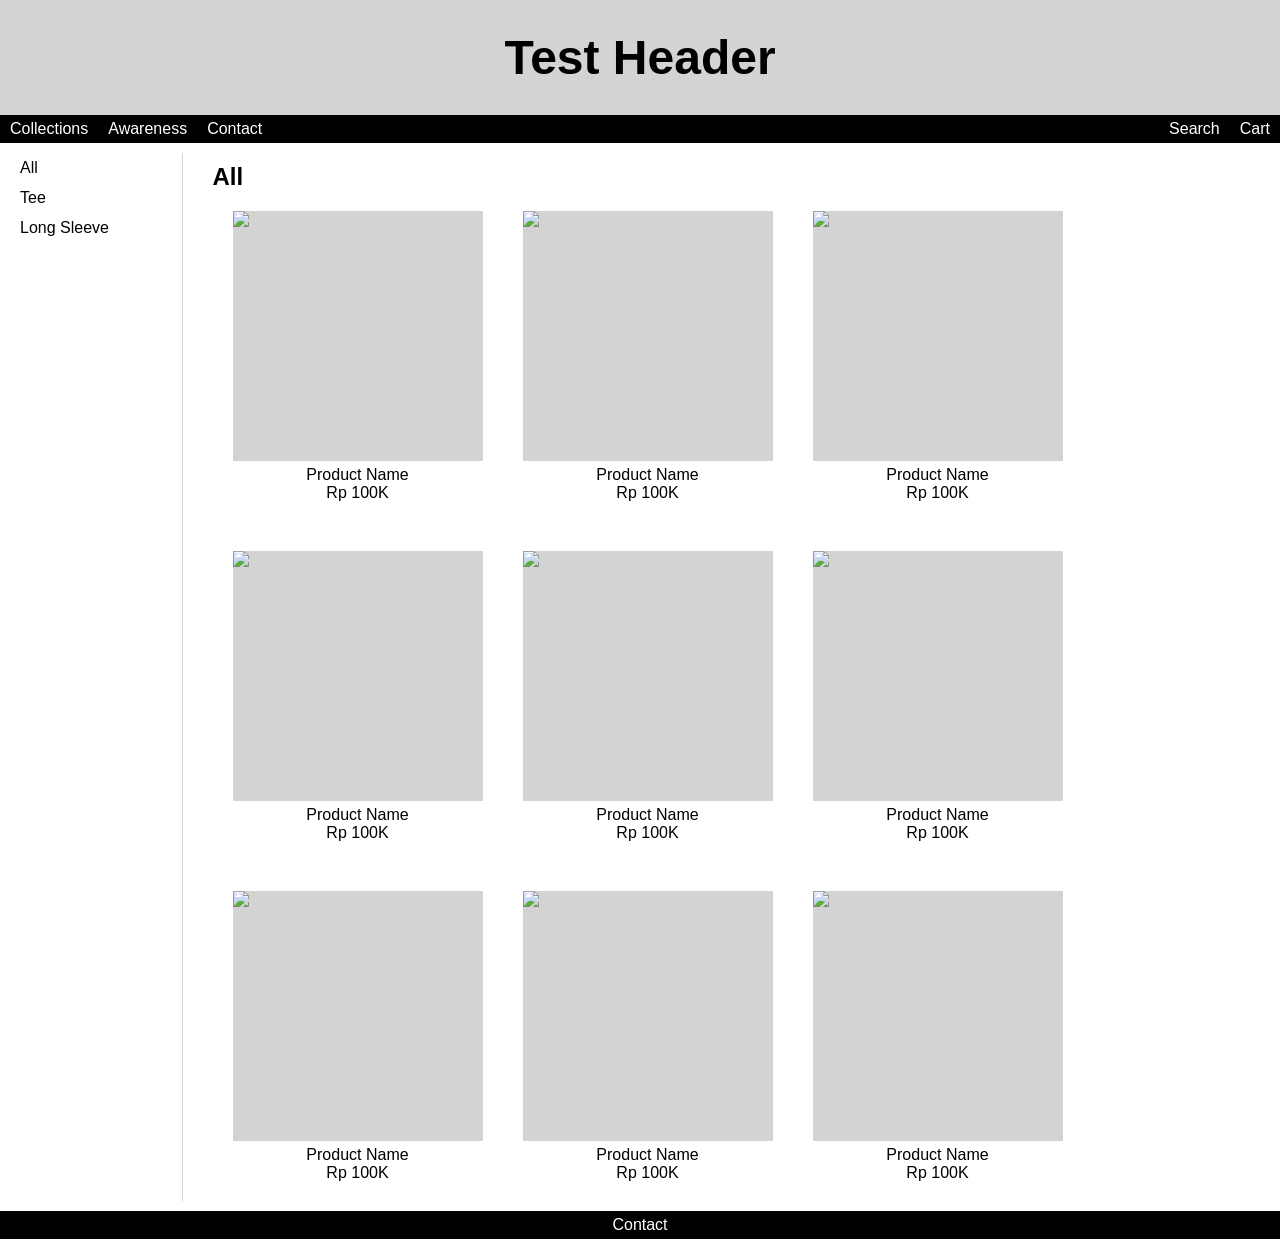
==== index.html @ 70a8fe09 "style" ====
<!DOCTYPE html>
<html lang="en" dir="ltr">
  <head>
    <title>Title</title>
    <meta charset="utf-8">
    <meta name="viewport" content="width=device-width, initial-scale=1.0">
    <link rel=stylesheet href="style.css">
  </head>

  <body>
    <header class="logo">
      <h1><a href="#">Test Header</a></h1>
    </header>

    <nav class="menu">
      <a href="#">Collections</a>
      <a href="#">Awareness</a>
      <a href="#">Contact</a>
      <a href="#" class="right">Cart</a>
      <a href="#" class="right">Search</a>
    </nav>

    <main class="row">
      <nav class="side">
        <a href="#">All</a>
        <a href="#">Tee</a>
        <a href="#">Long Sleeve</a>
      </nav>

      <article class="page">
        <h2 class="category">All</h2>
        <div class="content">
          <!--    -->


          <figure class="media">
            <a href="./lebar.jpg"><img src="./lebar.jpg"></a>
            <a href="./lebar.jpg" class="desc"><p>Product Name</p>
            <p>Rp 100K</p></a>
          </figure>

          <figure class="media">
            <a href="./tinggi.jpg"><img src="./tinggi.jpg"></a>
            <a href="./lebar.jpg" class="desc"><p>Product Name</p>
            <p>Rp 100K</p></a>
          </figure>

          <figure class="media">
            <a href="./lebar.jpg"><img src="./lebar.jpg"></a>
            <a href="./lebar.jpg" class="desc"><p>Product Name</p>
            <p>Rp 100K</p></a>
          </figure>

          <figure class="media">
            <a href="./tinggi.jpg"><img src="./tinggi.jpg"></a>
            <a href="./lebar.jpg" class="desc"><p>Product Name</p>
            <p>Rp 100K</p></a>
          </figure>

          <figure class="media">
            <a href="./lebar.jpg"><img src="./lebar.jpg"></a>
            <a href="./lebar.jpg" class="desc"><p>Product Name</p>
            <p>Rp 100K</p></a>
          </figure>

          <figure class="media">
            <a href="./tinggi.jpg"><img src="./tinggi.jpg"></a>
            <a href="./lebar.jpg" class="desc"><p>Product Name</p>
            <p>Rp 100K</p></a>
          </figure>

          <figure class="media">
            <a href="./lebar.jpg"><img src="./lebar.jpg"></a>
            <a href="./lebar.jpg" class="desc"><p>Product Name</p>
            <p>Rp 100K</p></a>
          </figure>

          <figure class="media">
            <a href="./tinggi.jpg"><img src="./tinggi.jpg"></a>
            <a href="./lebar.jpg" class="desc"><p>Product Name</p>
            <p>Rp 100K</p></a>
          </figure>

          <figure class="media">
            <a href="./lebar.jpg"><img src="./lebar.jpg"></a>
            <a href="./lebar.jpg" class="desc"><p>Product Name</p>
            <p>Rp 100K</p></a>
          </figure>
        </div>


      </article>
    </main>

    <footer class="info">
      <p>Contact</p>
    </footer>

  </body>
</html>
---- style.css ----
* {
  font-family: Helvetica, sans-serif;
  margin: 0;
}
a {
  text-decoration: none;
}
li {
  list-style-type: none;
}
body {
  min-width: 100vh;
}

/* font size =============================================== */
h1 {
  font-size: 3rem;
}
h2 {
  font-size: 1.5rem;
}
ul,
li,
p,
a {
  font-size: 1rem;
}

@media screen and (max-width: 840px) {}
@media screen and (max-width: 480px) {
  h1 {
    font-size: 3rem;
  }
  h2 {
    font-size: 2.2rem;
  }
  ul,
  li,
  p,
  a {
    font-size: 1.5rem;
  }
}

/* header =============================================== */
.logo {
  background-color: lightgrey;
  color: black;
  text-align: center;
  padding: 30px;
}
  .logo h1 a {
    font-size: 3rem;
    color: black;
    height: 50px;
    border-top: 2px solid lightgrey;
    border-bottom: 2px solid lightgrey;
  }
    .logo h1 a:hover {
      color: #7a7a7a;
    }
    .logo h1 a:active {
      color: black;
      border-top: 2px solid black;
      border-bottom: 2px solid black;
    }

/* nav main menu =============================================== */
.menu {
  background-color: black;
  overflow: hidden;
  position: sticky;
  position: -webkit-sticky;
  top: 0;
  padding: 0;
  z-index: 1;
}
  .menu a {
    float: left;
    display: block;
    color: white;
    text-align: center;
    padding: 5px 10px;
  }
  .menu a.right {
    float: right;
  }
    .menu a:hover {
      background-color: lightgrey;
      color: black
    }
    .menu a:active {
      background-color: white;
    }

    @media screen and (max-width: 840px) {}
    @media screen and (max-width: 480px) {
      .menu a,
      .menu a.right {
        float: none;
        width: 100%;
      }
    }
/* main content =============================================== */
.row {
  display: flex;
  flex-wrap: wrap;
}

@media screen and (max-width: 840px) {}
@media screen and (max-width: 480px) {
  .row {
    flex-direction: column;
  }
}

/* side navigation =============================================== */
.side {
  flex: 10%;
  border-right: 1px solid lightgrey;
  margin: 10px;
  overflow: hidden;
}
  .side a {
    width: 100%;
    padding: 5px 10px;
    border-top: 1px solid white;
    border-bottom: 1px solid white;
    display: block;
    float: none;
    color: black;
    vertical-align: middle;
  }
    .side a:hover {
      border-top: 1px solid black;
      border-bottom: 1px solid black;
    }
    .side a:active {
      background-color: lightgrey;
    }

    @media screen and (max-width: 840px) {
      .side {
        flex: 15%;
      }
    }
    @media screen and (max-width: 480px) {
      .side {
        border-right: none;
        border-top: 2px solid lightgrey;
        border-bottom: 2px solid lightgrey;
      }
      .side a {
        float: none;
        width: 100%;
        text-align: center;
      }
    }

/* article =============================================== */
.page {
  flex: 80%;
  padding: 20px 0 0 20px;
  min-height: 60vh;
  position: relative;
}
  .page .content {
    display: flex;
    flex-flow: row wrap;
    /* justify-content: flex-start;
    background-color: lightgrey; */
  }
    .page .content .media {
      width: 250px;
      height: 300px;
      overflow: hidden;
      margin: 20px;
    }
      .page .content .media a {
        display: block;
        background-color: lightgrey;
      }
      .page .content .media a.desc {
        background-color: white;
        color: black;
        text-align: center;
        padding-top: 5px;
      }
      .page .content .media img {
        width: auto;
        height: 250px;
        display: inline-block;
        display: block;
        margin: 0 auto;
      }

      @media screen and (max-width: 840px) {
        .page {
          flex: 75%;
        }
          .page .content .media {
            width: 200px;
            height: 240px;
            margin: 20px;
          }
            .page .content .media img {
              height: 200px;
            }
      }
      @media screen and (max-width: 480px) {
        .page {
          min-height: 20vh;
        }
          .page .content .media {
            width: 250px;
            height: 320px;
            margin: 10px;
          }
          .page .content .media img {
            height: 250px;
          }
      }

/* footer =============================================== */
.info {
  padding: 5px 10px;
  text-align: center;
  background-color: black;
  color: white;
  bottom: 0;
}
  .info > * {
    margin: 0;
  }

/* media =============================================== */
@media screen and (max-width: 840px) {}
@media screen and (max-width: 480px) {}
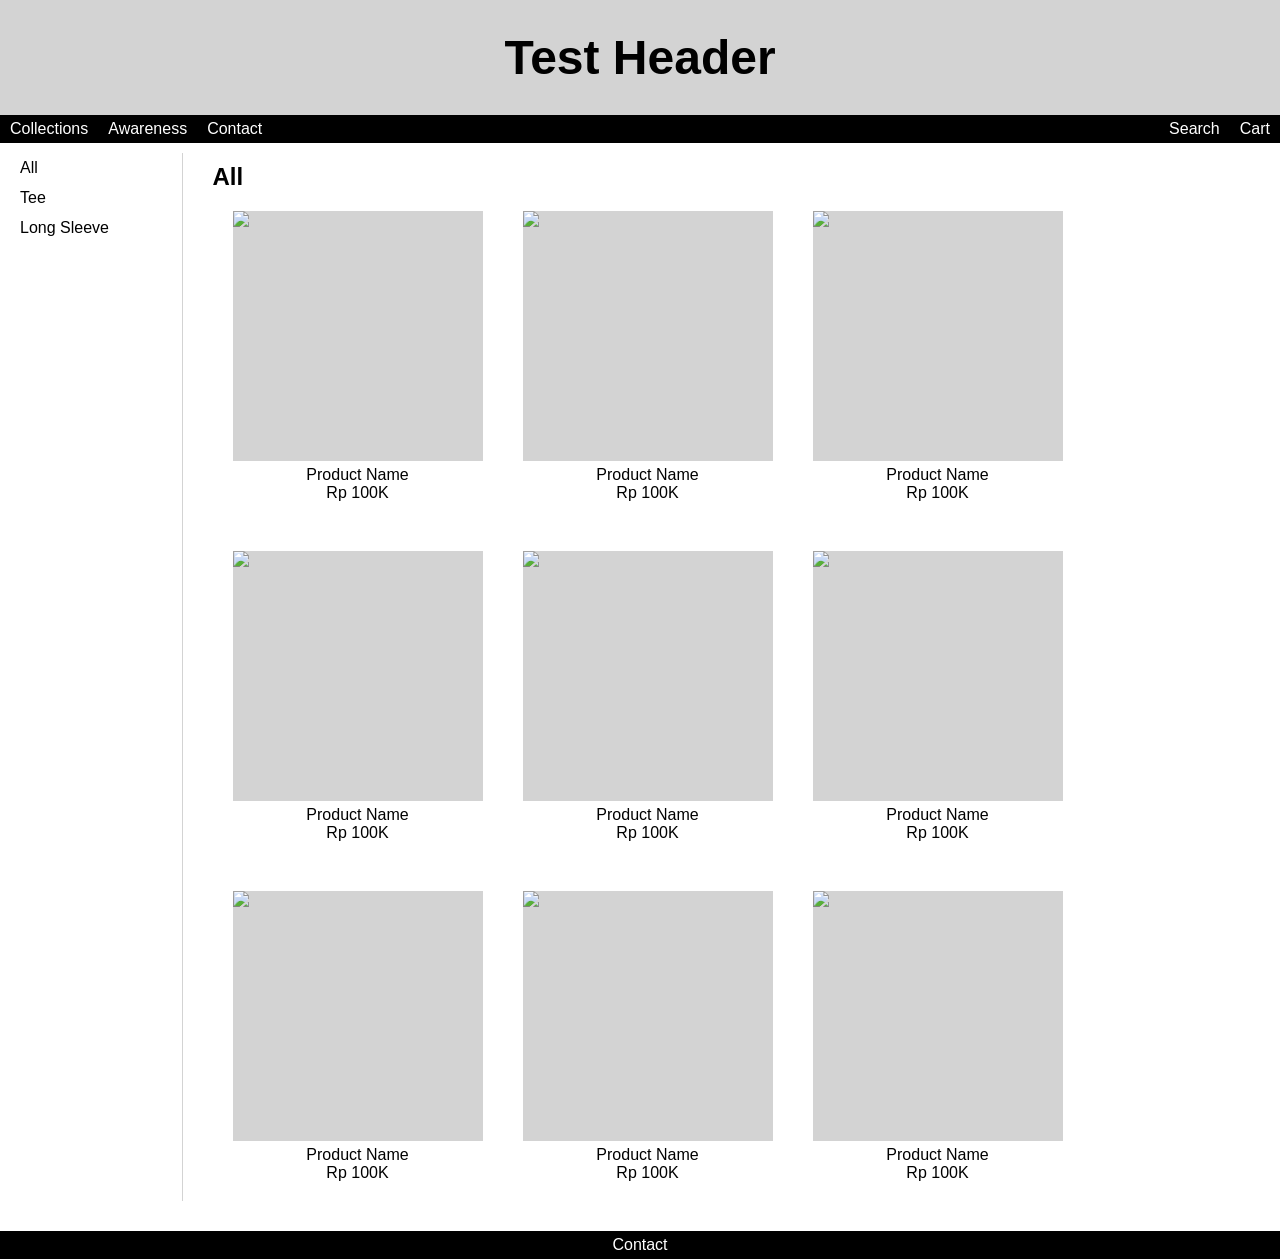
==== commit 3f1ffd96: "update" ====
--- a/index.html
+++ b/index.html
@@ -34,56 +34,56 @@
 
 
           <figure class="media">
-            <a href="./lebar.jpg"><img src="./lebar.jpg"></a>
-            <a href="./lebar.jpg" class="desc"><p>Product Name</p>
+            <a href="./lebar.html"><img src="./lebar.jpg"></a>
+            <a href="./lebar.html" class="price"><p>Product Name</p>
             <p>Rp 100K</p></a>
           </figure>
 
           <figure class="media">
-            <a href="./tinggi.jpg"><img src="./tinggi.jpg"></a>
-            <a href="./lebar.jpg" class="desc"><p>Product Name</p>
+            <a href="./tinggi.html"><img src="./tinggi.jpg"></a>
+            <a href="./tinggi.html" class="price"><p>Product Name</p>
             <p>Rp 100K</p></a>
           </figure>
 
           <figure class="media">
-            <a href="./lebar.jpg"><img src="./lebar.jpg"></a>
-            <a href="./lebar.jpg" class="desc"><p>Product Name</p>
+            <a href="./lebar.html"><img src="./lebar.jpg"></a>
+            <a href="./lebar.html" class="price"><p>Product Name</p>
             <p>Rp 100K</p></a>
           </figure>
 
           <figure class="media">
-            <a href="./tinggi.jpg"><img src="./tinggi.jpg"></a>
-            <a href="./lebar.jpg" class="desc"><p>Product Name</p>
+            <a href="./tinggi.html"><img src="./tinggi.jpg"></a>
+            <a href="./tinggi.html" class="price"><p>Product Name</p>
             <p>Rp 100K</p></a>
           </figure>
 
           <figure class="media">
-            <a href="./lebar.jpg"><img src="./lebar.jpg"></a>
-            <a href="./lebar.jpg" class="desc"><p>Product Name</p>
+            <a href="./lebar.html"><img src="./lebar.jpg"></a>
+            <a href="./lebar.html" class="price"><p>Product Name</p>
             <p>Rp 100K</p></a>
           </figure>
 
           <figure class="media">
-            <a href="./tinggi.jpg"><img src="./tinggi.jpg"></a>
-            <a href="./lebar.jpg" class="desc"><p>Product Name</p>
+            <a href="./tinggi.html"><img src="./tinggi.jpg"></a>
+            <a href="./tinggi.html" class="price"><p>Product Name</p>
             <p>Rp 100K</p></a>
           </figure>
 
           <figure class="media">
-            <a href="./lebar.jpg"><img src="./lebar.jpg"></a>
-            <a href="./lebar.jpg" class="desc"><p>Product Name</p>
+            <a href="./lebar.html"><img src="./lebar.jpg"></a>
+            <a href="./lebar.html" class="price"><p>Product Name</p>
             <p>Rp 100K</p></a>
           </figure>
 
           <figure class="media">
-            <a href="./tinggi.jpg"><img src="./tinggi.jpg"></a>
-            <a href="./lebar.jpg" class="desc"><p>Product Name</p>
+            <a href="./tinggi.html"><img src="./tinggi.jpg"></a>
+            <a href="./tinggi.html" class="price"><p>Product Name</p>
             <p>Rp 100K</p></a>
           </figure>
 
           <figure class="media">
-            <a href="./lebar.jpg"><img src="./lebar.jpg"></a>
-            <a href="./lebar.jpg" class="desc"><p>Product Name</p>
+            <a href="./lebar.html"><img src="./lebar.jpg"></a>
+            <a href="./lebar.html" class="price"><p>Product Name</p>
             <p>Rp 100K</p></a>
           </figure>
         </div>
--- a/style.css
+++ b/style.css
@@ -17,13 +17,13 @@
 h1 {
   font-size: 3rem;
 }
-h2 {
+h2,
+h3 {
   font-size: 1.5rem;
 }
 ul,
 li,
-p,
-a {
+p {
   font-size: 1rem;
 }
 
@@ -181,19 +181,61 @@
         display: block;
         background-color: lightgrey;
       }
-      .page .content .media a.desc {
+      .page .content .media a.price {
         background-color: white;
         color: black;
         text-align: center;
         padding-top: 5px;
       }
-      .page .content .media img {
+      .page .content .media a img {
         width: auto;
         height: 250px;
-        display: inline-block;
         display: block;
         margin: 0 auto;
       }
+  .page .detail {
+    display: flex;
+    flex-flow: row wrap;
+  }
+    .page .detail .product, {
+      width: 450px;
+      height: 450px;
+      overflow: hidden;
+      margin: 10px;
+    }
+      .page .detail .product a {
+        display: block;
+      }
+        .page .detail .product a img {
+          width: auto;
+          max-width: 450px;
+          max-height: 450px;
+          display: block;
+          margin: 0 auto;
+        }
+    .page .detail .desc {
+      max-width: 450px;
+      max-height: 500px;
+      margin-left: 30px;
+    }
+      .page .detail .desc h2,
+      .page .detail .desc h3,
+      .page .detail .desc p {
+        margin-bottom: 5px;
+        display: block;
+        font-weight: normal;
+      }
+        .page .detail .desc a {
+          color: #293685;
+          font-weight: bold;
+        }
+          .page .detail .desc a:hover {
+            border-top: 1px solid black;
+            border-bottom: 1px solid black;
+          }
+          .page .detail .desc a:active {
+            background-color: lightgrey;
+          }
 
       @media screen and (max-width: 840px) {
         .page {
@@ -207,6 +249,11 @@
             .page .content .media img {
               height: 200px;
             }
+            .page .detail .desc {
+              min-width: 400px;
+              margin-left: 0;
+              margin-top: 10px;
+            }
       }
       @media screen and (max-width: 480px) {
         .page {
@@ -217,13 +264,22 @@
             height: 320px;
             margin: 10px;
           }
-          .page .content .media img {
-            height: 250px;
-          }
-      }
+            .page .content .media img {
+              height: 250px;
+            }
+          .page .detail .product, {
+            flex: 100%;
+          }
+            .page .detail .product a img {
+              min-width: 400px;
+              display: block;
+              max-height: none;
+            }
+        }
 
 /* footer =============================================== */
 .info {
+  margin-top: 20px;
   padding: 5px 10px;
   text-align: center;
   background-color: black;
